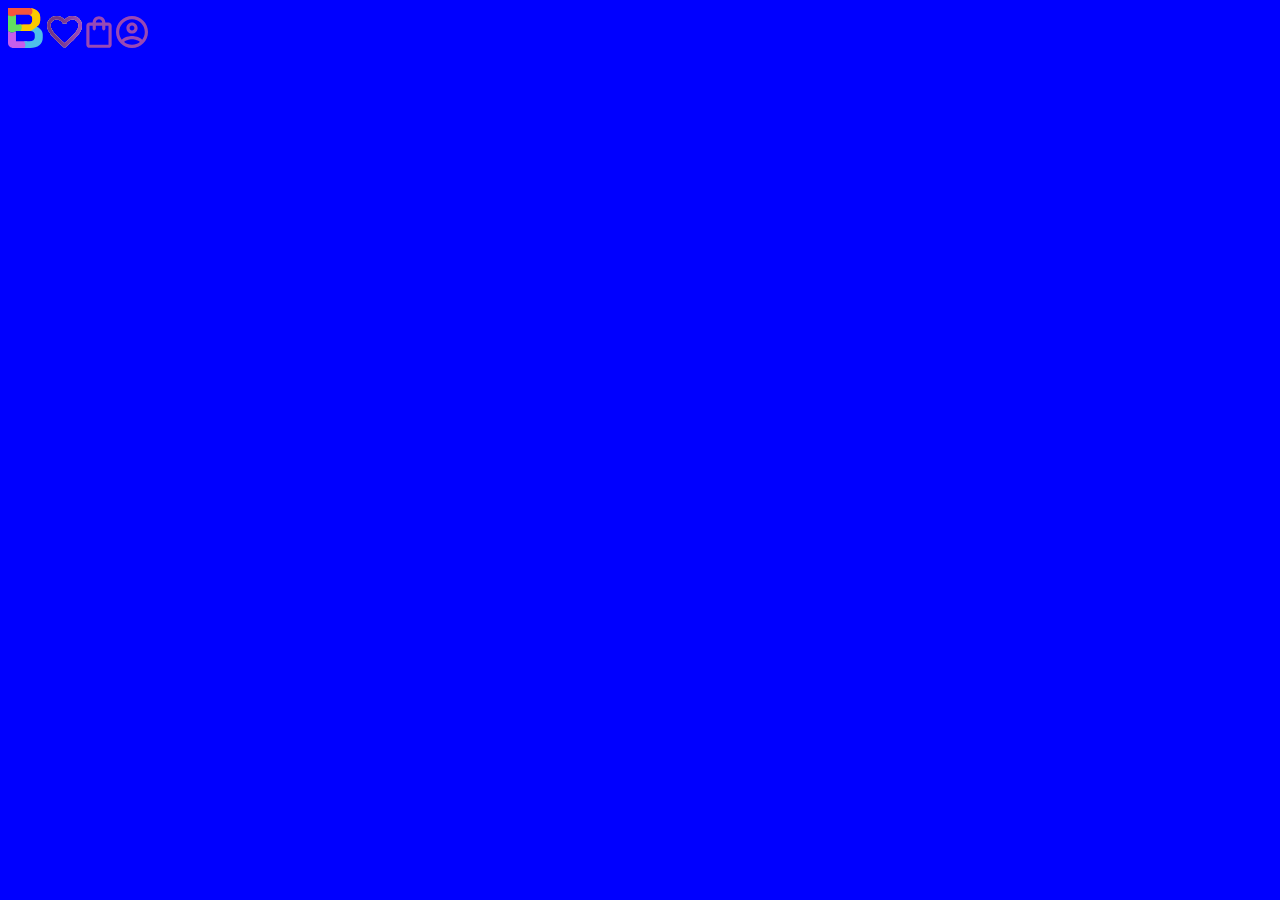
==== index.html @ 91bb725c "12/09/2023" ====
<!DOCTYPE html>
<html lang="en">
</html>
    <meta charset="UTF-8">
    <meta name="viewport" content="width=device-width,initial-scale=1.0">
<title>CURSO MOBILE FIRST</title>

<link rel="stylesheet"href="reset.css">
<link rel="stylesheet"href="styles.css">
 </head>

 <body>
    <header class="cabecalho">
        <span class="cabecalho_menu-hamberguer"></span>
        <img src="img/Logo.svg" alt="logomarca">
        <a href="#"><img src="img/Favoritos.svg" alt="Meus favoritos"></a>
        <a href="#"><img src="img/Emprestimos.svg" alt=" Meus Empréstimos"></a>
        <a href="#"><img src="img/Usuario.svg" alt="Meu perfil"></a>
    </header>
 </body>
 <html>

 </html>
   
 
 </body>
---- styles.css ----
body{
    background-color: blue;
color: white;}
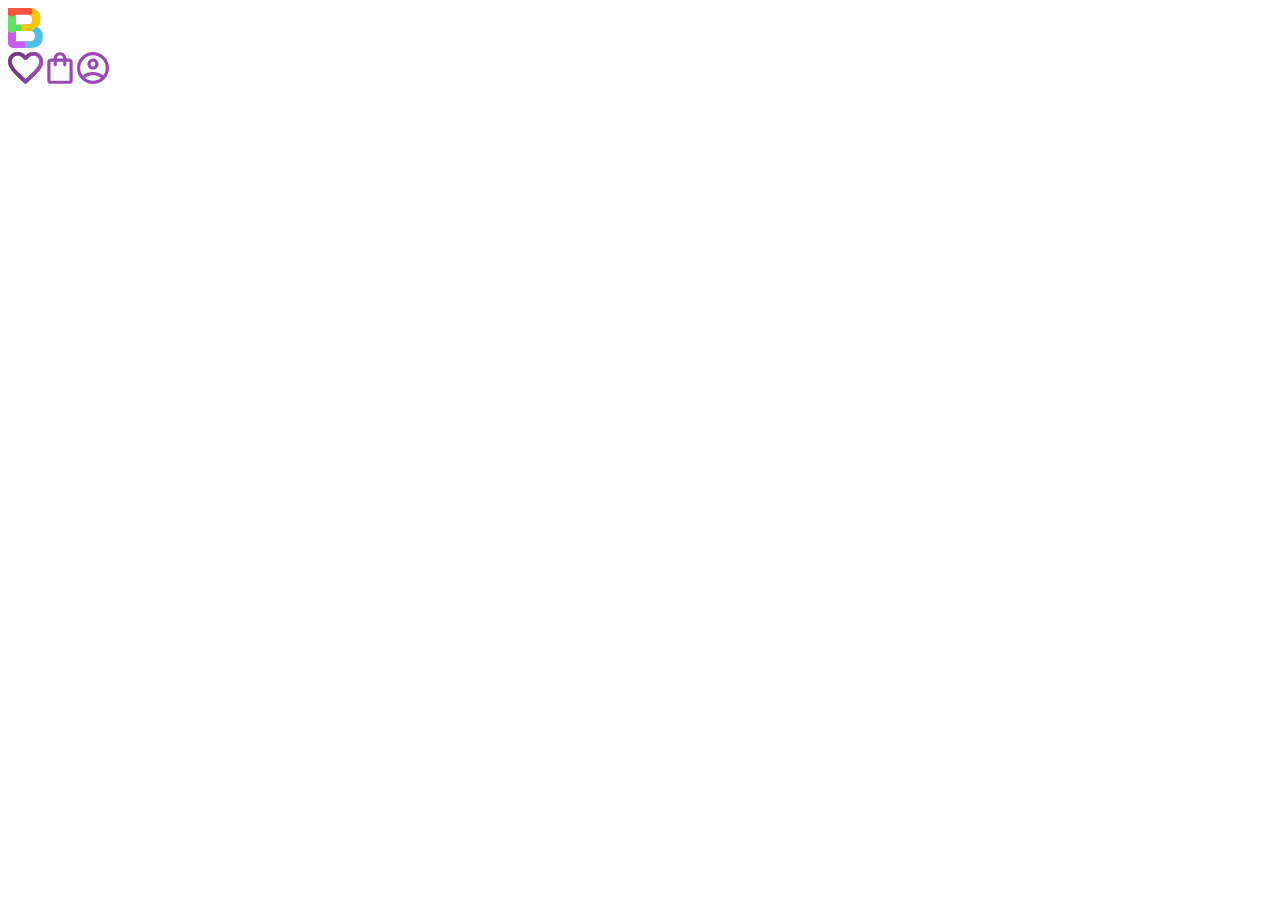
==== commit 47363f71: "12/09/2023" ====
--- a/index.html
+++ b/index.html
@@ -7,21 +7,35 @@
 
 <link rel="stylesheet"href="reset.css">
 <link rel="stylesheet"href="styles.css">
+
  </head>
 
  <body>
     <header class="cabecalho">
-        <span class="cabecalho_menu-hamberguer"></span>
-        <img src="img/Logo.svg" alt="logomarca">
-        <a href="#"><img src="img/Favoritos.svg" alt="Meus favoritos"></a>
-        <a href="#"><img src="img/Emprestimos.svg" alt=" Meus Empréstimos"></a>
-        <a href="#"><img src="img/Usuario.svg" alt="Meu perfil"></a>
+        <div class="container">
+
+        <span class="cabecalho_menu-hamberguer_imagem"></span>
+
+        <img src="img/Logo.svg" alt="logomarca" class="container_imagem">
+
+        </div>
+
+        <divc class="container">
+
+        <a href="#"><img src="img/Favoritos.svg" alt="Meus favoritos" class="container_imagem"></a>
+
+        <a href="#"><img src="img/Emprestimos.svg" alt=" Meus Empréstimos" class=" container_imagem"></a>
+
+        <a href="#"><img src="img/Usuario.svg" alt="Meu perfil" class=" container_imagem"></a>
+         
+        </div>
+
     </header>
+
  </body>
+
  <html>
 
- </html>
+
    
- 
- </body>
 
--- a/styles.css
+++ b/styles.css
@@ -1,3 +1,10 @@
 body{
-    background-color: blue;
-color: white;}+  background-color: var(--cor de-fundo);}
+  @import url("styles/header.css");
+
+  :root{
+    --cor-de-fundo :#EBECEE;
+ --branco:FFFFFF; }
+  body{
+    background-color: var(--cor-do-fundo);
+  
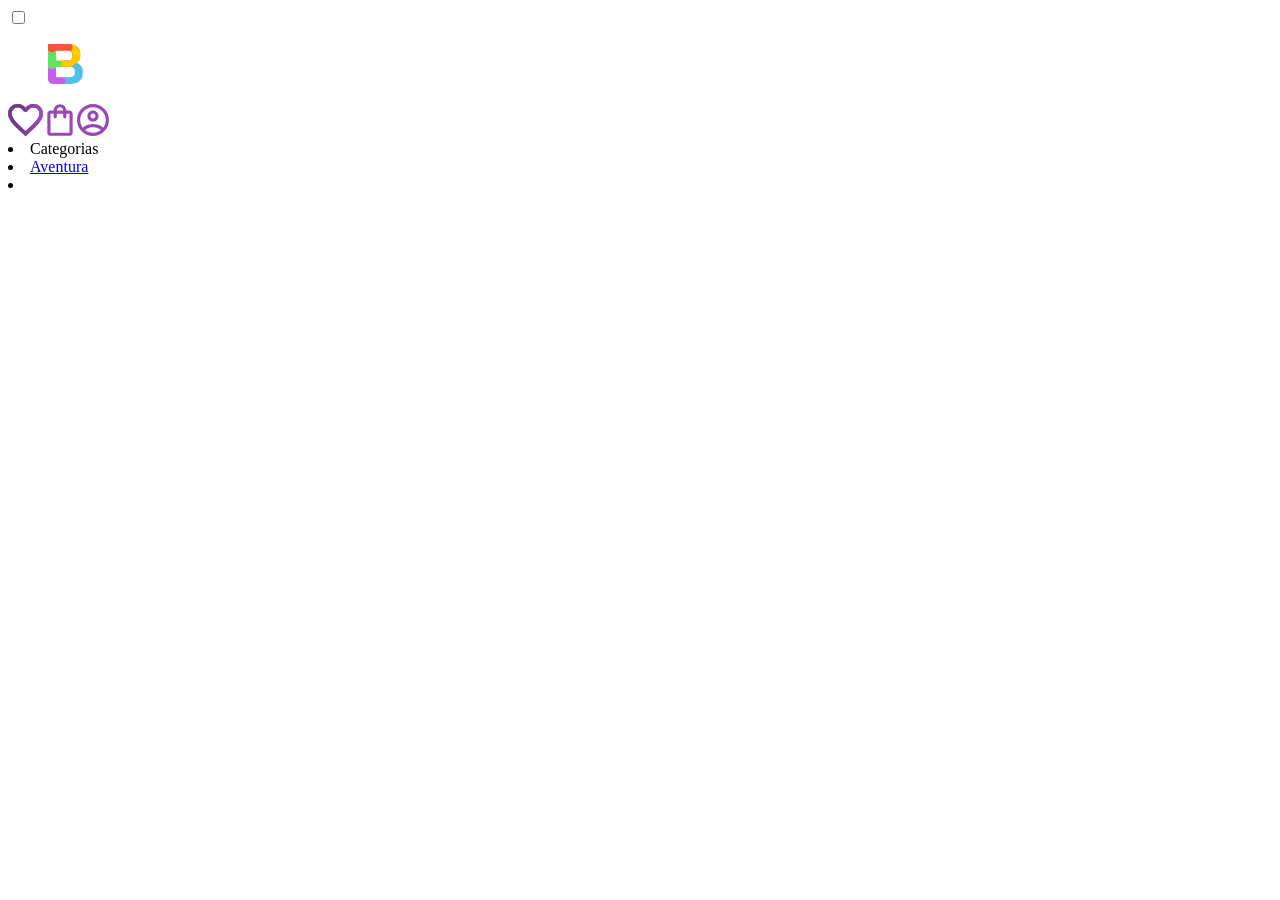
==== commit e81aba3e: "3110 3110" ====
--- a/index.html
+++ b/index.html
@@ -14,7 +14,15 @@
     <header class="cabecalho">
         <div class="container">
 
+     <input type="checkbox" id="menu" class="container__botao">
+
+     <label for="menu">
+
         <span class="cabecalho_menu-hamberguer_imagem"></span>
+    
+    </label>
+
+    <ul class="lista-menu">
 
         <img src="img/Logo.svg" alt="logomarca" class="container_imagem">
 
@@ -36,6 +44,8 @@
 
  <html>
 
+<li class="lista-menu__titulo">Categorias</li>
 
-   
+<li class="lista-menu__item"><a href="#" class="lista-menu__link">Aventura</a></li>   
 
+<li class="lista-menu__item"></li>
